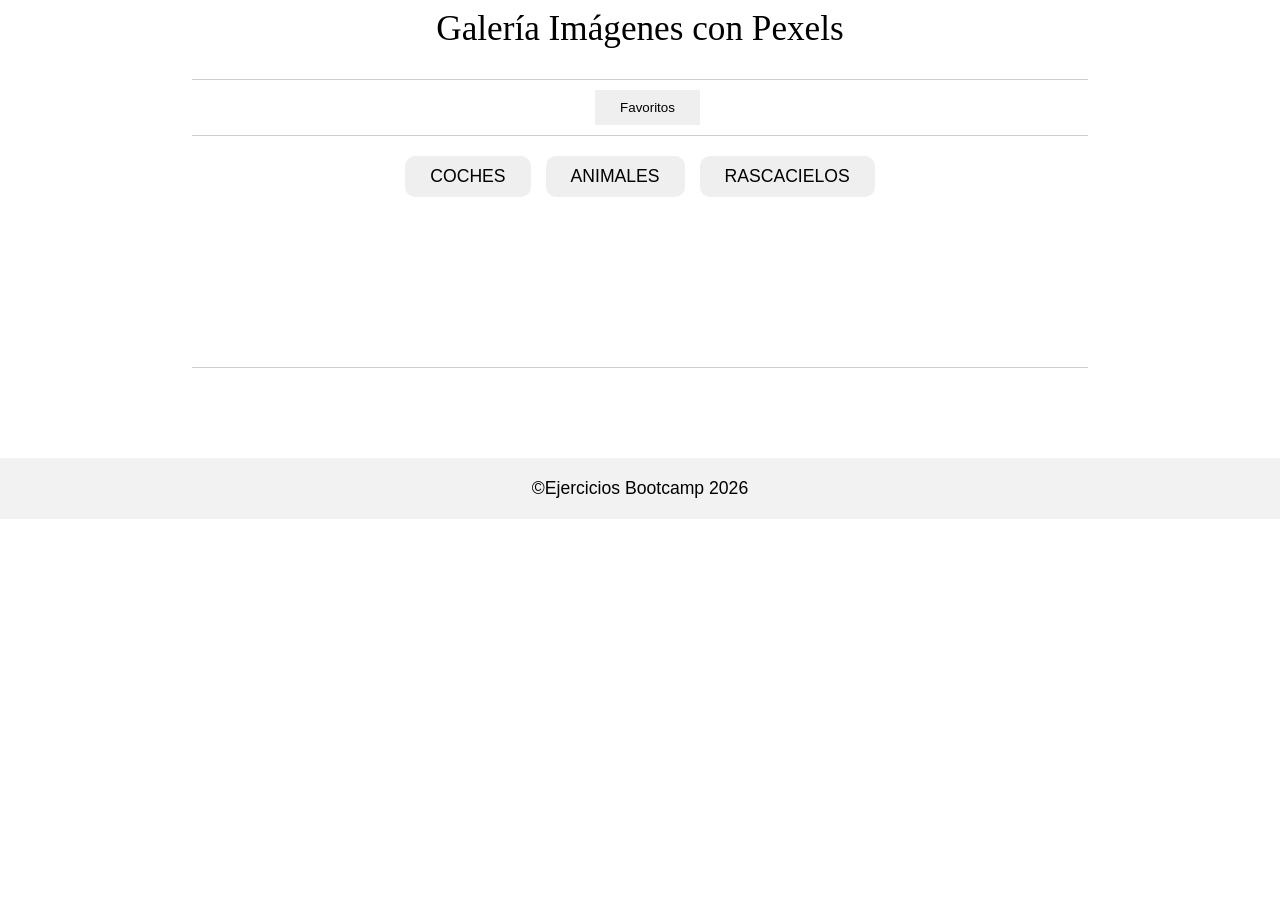
==== index.html @ 621456f7 "Se han metido los label y los select en un div para aplicarles estilos visuales y que ocupen menois " ====
<!DOCTYPE html>
<html lang="es">
<head>
  <meta charset="UTF-8">
  <meta name="viewport" content="width=device-width, initial-scale=1.0">
  <title>Galería Imágenes con Pexels</title>
  <link rel="preconnect" href="https://fonts.googleapis.com">
  <link rel="preconnect" href="https://fonts.gstatic.com" crossorigin>
  <link href="https://fonts.googleapis.com/css2?family=Inter:opsz@14..32&family=Old+Standard+TT:wght@400;700&display=swap"
    rel="stylesheet">
  <link rel="stylesheet" href="css/styles.css">
</head>
<body>
  <div id="modalFavoritos" class="modalFavoritos">
    <div class="containerFavoritos pad25px center">
      <button id="btnCerrar" class="cerrar">&times;</button>
      <h2>Listado Favoritos</h2>
      <div></div>
    </div>
  </div>
  <header class="center p10px"><p class="fztitle fontSecundaria lh-titles fw400">Galería Imágenes con Pexels</p></header>
  <main class="container pb50px">
    <section class="flexContainer borderTop1px borderBottom1px p10px mb20px">
      <section id="pintarBusqueda"></section>
      <section><button id="botonFavoritos">Favoritos</button></section>
    </section>
    <section id="sectionCategorias" class="mb40px"></section>
    <section id="sectionFiltrado" class="flexContainer mb40px"></section>
    <section id="sectionGaleria" class="gridContainer"></section>
    <section id="sectionPaginado" class="flexContainer borderTop1px mt40px p10px"></section>
  </main>
  <footer class="center fondoPrincipal pad20px0"><p>©Ejercicios Bootcamp 2026</p></footer>
  

  <script src="js/main.js"></script>
</body>
</html>
---- css/styles.css ----
/* RESET */
* {
  margin: 0;
  padding: 0;
  border: 0;
}

ol,
ul {
  list-style: none;
}

table {
  border-collapse: collapse;
  border-spacing: 0;
}

/* ===========================================
    Variables
============================================== */
:root {
  --color-principal: #206649;
  --color-secundario: #7c7b0b;
  --color-bg-principal: #faf3f7;
  --color-separacion: #cecece;
  --color-texto: #131313;
  --color-blanco: #ffffff;
  --color-negro-90: #191919;
  --color-negro-85: #262626;
  --color-negro-70: #4c4c4c;
  --color-negro-55: #737373;
  --color-negro-40: #999;
  --color-negro-25: #bfbfbf;
  --color-negro-10: #e5e5e5;
  --color-negro-5: #f2f2f2;
  --font-principal: "Oswald", sans-serif;
  --font-secundaria: "Georgia", serif;
}
/* ===========================================
    Formato textos
============================================== */
h2 {
  font: 400 1.6rem/1.1 var(--font-secundaria);
}

p {
  font-size: 1.1rem;
}
.fontPrincipal {
  font-family: var(--font-principal);
}
.fontSecundaria {
  font-family: var(--font-secundaria);
}
button {
  padding: 10px 25px;
  cursor: pointer;
}
.txtCapitalize {
  text-transform: capitalize;
}
.fztitle {
  font-size: 1.6rem;
}
.fzsubtitle {
  font-size: 1.4rem;
}
.fztxt {
  font-size: 1.1rem;
}
.lh-titles {
  line-height: 1.1;
}

.lh-texto {
  line-height: 1.4;
}
.fw300 {
  font-weight: 300;
}
.fw400 {
  font-weight: 400;
}
.fw600 {
  font-weight: 600;
}
.fw800 {
  font-weight: 800;
}
.txtMayusculas {
  text-transform: uppercase;
}
/* ===========================================
    Formato
============================================ */

.center {
  text-align: center;
}
.mayusculas {
  text-transform: uppercase;
}

.colorPrincipal {
  color: var(--color-principal);
}
.fondoPrincipal {
  background-color: var(--color-negro-5);
}
.fondoSecundario {
  background-color: var(--color-negro-25);
}
.fondoBlanco {
  background-color: var(--color-blanco);
}
.borderNormal {
  border: 1px solid var(--color-separacion)
}
.borderTop1px {
  border-top: 1px solid var(--color-separacion)
}
.borderBottom1px {
  border-bottom: 1px solid var(--color-separacion)
}
.borderRadius10 {
  border-radius: 10px;
}
.pad25px {
  padding: 25px;
}
.pad50px {
  padding: 50px;
}
.pad20px0 {
  padding: 20px 0;
}
.pb20px {
  padding-bottom: 20px;
}
.p10px {
  padding: 10px;
}
.pb50px {
  padding-bottom: 50px;
}
.mt40px {
  margin-top: 40px;
}
.mb40px {
  margin-bottom: 40px;
}
.mb20px {
  margin-bottom: 20px;
}
p {
  font-family: var(--font-principal);
}
p span{
  font-weight: 800;
}
p a { 
  text-decoration: none;
  color: var(--color-principal)
}
img {
  width: 100%;
}

/* ===========================================
    Arquitectura páginas
============================================== */
.container {
  width: 90%;
  margin: 20px auto;
}
.modalFavoritos {
  width: 100%;
  height: 100vh;
  background: #131313cb;
  position: absolute;
  top: 0;
  left:0;
  z-index: 10;
  display: none;
}
.containerFavoritos {
  width: 80%;
  min-height: 30px;
  margin: 25px auto;
  background-color: var(--color-bg-principal);
}

.flexContainer {
  display: flex;
  flex-direction: row;
  flex-wrap: nowrap;
  justify-content: center;
  gap: 15px;
}
.flexContainerCol {
  flex-direction: column;
  align-items: flex-start;
  gap: 25px;
}

.gridContainer {
  display: grid;
  grid-template: repeat(1, 1fr)/repeat(1, 1fr);
  gap: 25px;
}

.boxImagen {
  overflow: hidden;
}

.boxTxt h3 {
  font:400 1.1rem/1.2 var(--font-principal);
}
.mostrar {
  display: block;
}
.ocultar {
  display: none;
}
.cerrar {
  position: absolute;
  top: 1rem;
  right: 1rem;
  font-size: 1.5rem;
  background: none;
  border: none;
  cursor: pointer;
}
/* ===========================================
    Responsive 768
============================================== */
@media screen and (min-width:768px) {
  .gridContainer {
      grid-template: repeat(2, 1fr)/repeat(2, 1fr);
    }
  #sectionCategorias .flexContainer {
    justify-content: center;
    gap: 15px;
  }
  .fztitle {
    font-size: 1.8rem;
  }

}

/*cierra 768*/

/* ===========================================
    Responsive 990
============================================== */
@media screen and (min-width:990px) {
  .container {
    width: 80%;
  }
  .gridContainer {
    grid-template: repeat(3, 1fr)/repeat(3, 1fr);
  }
  .fztitle {
    font-size: 2rem;
  }

}

/*cierra 990*/


/* ===========================================
    Responsive 1200
============================================== */
@media screen and (min-width:1200px) {
  .container {
    width: 70%;
  }
  .fztitle {
    font-size: 2.2rem;
  }

}

/*cierra 1200*/
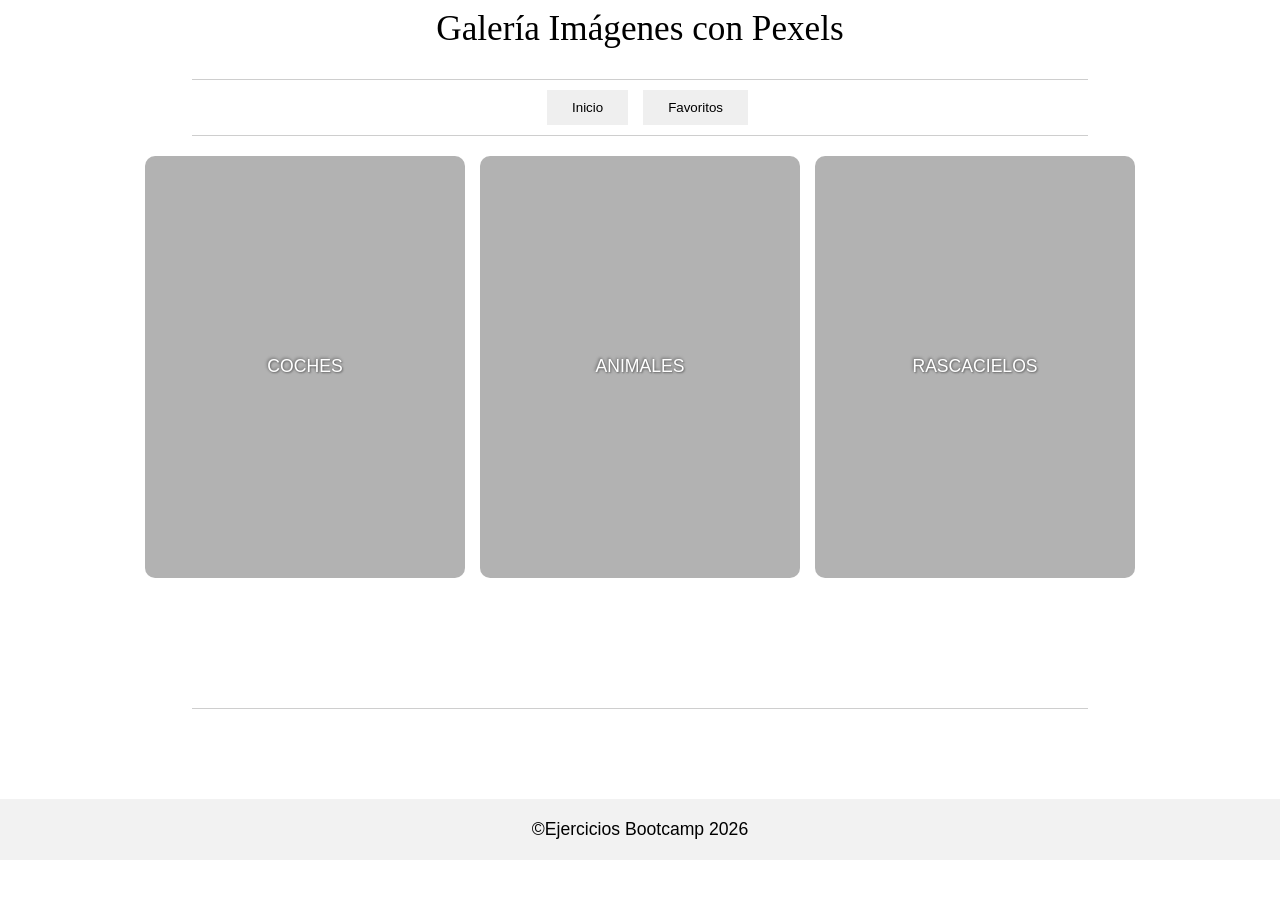
==== commit 321dab9a: "implementar fotografías aleatorias en botones categorías Signed-off-by: David Santamaría Rogado <how" ====
--- a/index.html
+++ b/index.html
@@ -13,7 +13,6 @@
 <body>
   <div id="modalFavoritos" class="modalFavoritos">
     <div class="containerFavoritos pad25px center">
-      <button id="btnCerrar" class="cerrar">&times;</button>
       <h2>Listado Favoritos</h2>
       <div></div>
     </div>
@@ -22,16 +21,17 @@
   <main class="container pb50px">
     <section class="flexContainer borderTop1px borderBottom1px p10px mb20px">
       <section id="pintarBusqueda"></section>
+      <section><button id="botonInicio">Inicio</button></section>
       <section><button id="botonFavoritos">Favoritos</button></section>
     </section>
     <section id="sectionCategorias" class="mb40px"></section>
-    <section id="sectionFiltrado" class="flexContainer mb40px"></section>
+    <section id="sectionFiltrado" class="flexContainer"></section>
     <section id="sectionGaleria" class="gridContainer"></section>
     <section id="sectionPaginado" class="flexContainer borderTop1px mt40px p10px"></section>
   </main>
   <footer class="center fondoPrincipal pad20px0"><p>©Ejercicios Bootcamp 2026</p></footer>
-  
+
 
   <script src="js/main.js"></script>
 </body>
-</html>+</html>
--- a/css/styles.css
+++ b/css/styles.css
@@ -24,7 +24,6 @@
   --color-bg-principal: #faf3f7;
   --color-separacion: #cecece;
   --color-texto: #131313;
-  --color-blanco: #ffffff;
   --color-negro-90: #191919;
   --color-negro-85: #262626;
   --color-negro-70: #4c4c4c;
@@ -55,6 +54,7 @@
 button {
   padding: 10px 25px;
   cursor: pointer;
+
 }
 .txtCapitalize {
   text-transform: capitalize;
@@ -110,9 +110,6 @@
 .fondoSecundario {
   background-color: var(--color-negro-25);
 }
-.fondoBlanco {
-  background-color: var(--color-blanco);
-}
 .borderNormal {
   border: 1px solid var(--color-separacion)
 }
@@ -158,12 +155,35 @@
 p span{
   font-weight: 800;
 }
-p a { 
+p a {
   text-decoration: none;
   color: var(--color-principal)
 }
 img {
   width: 100%;
+}
+button img {
+  position:absolute;
+  top: 0;
+  left: 0;
+  width: 100%;
+  z-index: -1;
+}
+.flexPortada {
+  height: 33dvw;
+  width: 100%;
+}
+#sectionCategorias button {
+  position: relative;
+  overflow: hidden;
+}
+.flexPortada button {
+  height: 100%;
+  width: 25dvw;
+  color: white;
+  text-shadow: -1px -1px 3px dimgrey,
+    1px 1px 2px dimgrey;
+  background-color: rgba(0, 0, 0, 0.3);
 }
 
 /* ===========================================
@@ -197,11 +217,6 @@
   justify-content: center;
   gap: 15px;
 }
-.flexContainerCol {
-  flex-direction: column;
-  align-items: flex-start;
-  gap: 25px;
-}
 
 .gridContainer {
   display: grid;
@@ -218,18 +233,6 @@
 }
 .mostrar {
   display: block;
-}
-.ocultar {
-  display: none;
-}
-.cerrar {
-  position: absolute;
-  top: 1rem;
-  right: 1rem;
-  font-size: 1.5rem;
-  background: none;
-  border: none;
-  cursor: pointer;
 }
 /* ===========================================
     Responsive 768
@@ -282,4 +285,4 @@
 
 }
 
-/*cierra 1200*/+/*cierra 1200*/
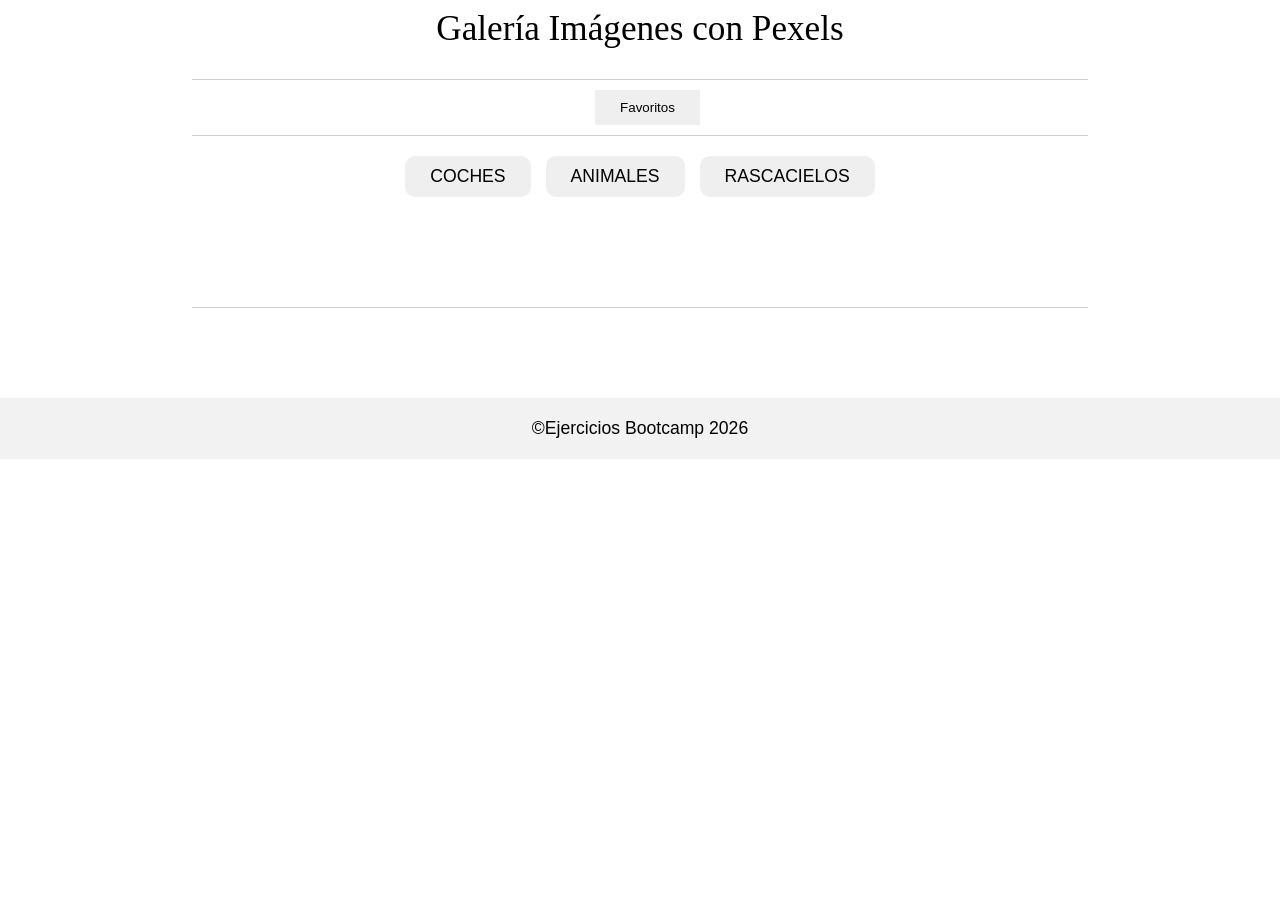
==== commit 309e28d9: "Se han metido estios en la pagiunación, destacando visualmente en la página en la que estamos" ====
--- a/index.html
+++ b/index.html
@@ -13,6 +13,7 @@
 <body>
   <div id="modalFavoritos" class="modalFavoritos">
     <div class="containerFavoritos pad25px center">
+      <button id="btnCerrar" class="cerrar">&times;</button>
       <h2>Listado Favoritos</h2>
       <div></div>
     </div>
@@ -21,17 +22,16 @@
   <main class="container pb50px">
     <section class="flexContainer borderTop1px borderBottom1px p10px mb20px">
       <section id="pintarBusqueda"></section>
-      <section><button id="botonInicio">Inicio</button></section>
       <section><button id="botonFavoritos">Favoritos</button></section>
     </section>
-    <section id="sectionCategorias" class="mb40px"></section>
-    <section id="sectionFiltrado" class="flexContainer"></section>
+    <section id="sectionCategorias" class="mb20px"></section>
+    <section id="sectionFiltrado" class="flexContainer mb20px g5px"></section>
     <section id="sectionGaleria" class="gridContainer"></section>
-    <section id="sectionPaginado" class="flexContainer borderTop1px mt40px p10px"></section>
+    <section id="sectionPaginado" class="flexContainer g5px borderTop1px mt20px p10px"></section>
   </main>
   <footer class="center fondoPrincipal pad20px0"><p>©Ejercicios Bootcamp 2026</p></footer>
-
+  
 
   <script src="js/main.js"></script>
 </body>
-</html>
+</html>
--- a/css/styles.css
+++ b/css/styles.css
@@ -24,6 +24,7 @@
   --color-bg-principal: #faf3f7;
   --color-separacion: #cecece;
   --color-texto: #131313;
+  --color-blanco: #ffffff;
   --color-negro-90: #191919;
   --color-negro-85: #262626;
   --color-negro-70: #4c4c4c;
@@ -54,7 +55,6 @@
 button {
   padding: 10px 25px;
   cursor: pointer;
-
 }
 .txtCapitalize {
   text-transform: capitalize;
@@ -68,6 +68,9 @@
 .fztxt {
   font-size: 1.1rem;
 }
+.fz09rem {
+  font-size: .9rem;
+}
 .lh-titles {
   line-height: 1.1;
 }
@@ -110,6 +113,9 @@
 .fondoSecundario {
   background-color: var(--color-negro-25);
 }
+.fondoBlanco {
+  background-color: var(--color-blanco);
+}
 .borderNormal {
   border: 1px solid var(--color-separacion)
 }
@@ -137,6 +143,9 @@
 .p10px {
   padding: 10px;
 }
+.p5px {
+  padding: 5px;
+}
 .pb50px {
   padding-bottom: 50px;
 }
@@ -146,51 +155,48 @@
 .mb40px {
   margin-bottom: 40px;
 }
+.mt20px {
+  margin-top: 20px;
+}
 .mb20px {
   margin-bottom: 20px;
 }
+.g5px {
+  gap: 5px!important;
+}
 p {
   font-family: var(--font-principal);
 }
 p span{
   font-weight: 800;
 }
-p a {
+p a { 
   text-decoration: none;
   color: var(--color-principal)
 }
 img {
   width: 100%;
 }
-button img {
-  position:absolute;
-  top: 0;
-  left: 0;
-  width: 100%;
-  z-index: -1;
-}
-.flexPortada {
-  height: 33dvw;
-  width: 100%;
-}
-#sectionCategorias button {
-  position: relative;
-  overflow: hidden;
-}
-.flexPortada button {
-  height: 100%;
-  width: 25dvw;
-  color: white;
-  text-shadow: -1px -1px 3px dimgrey,
-    1px 1px 2px dimgrey;
-  background-color: rgba(0, 0, 0, 0.3);
+input {
+  width: 30px;
+  border: 1px solid var(--color-negro-10);
+  border-radius: 10px;
+  padding: 5px 10px;
+  text-align: center;
+  font-weight: 800;
+  font-size: 110%;
+}
+#sectionPaginado button {
+  padding: 5px 20px;
+  border-radius: 10px;
+  background-color: var(--color-negro-5);
 }
 
 /* ===========================================
     Arquitectura páginas
 ============================================== */
 .container {
-  width: 90%;
+  width: 95%;
   margin: 20px auto;
 }
 .modalFavoritos {
@@ -213,9 +219,15 @@
 .flexContainer {
   display: flex;
   flex-direction: row;
-  flex-wrap: nowrap;
+  flex-wrap: wrap;
   justify-content: center;
   gap: 15px;
+}
+.flexContainerCol {
+  display: flex;
+  flex-direction: column;
+  align-items: flex-start;
+  gap: 25px;
 }
 
 .gridContainer {
@@ -233,6 +245,18 @@
 }
 .mostrar {
   display: block;
+}
+.ocultar {
+  display: none;
+}
+.cerrar {
+  position: absolute;
+  top: 1rem;
+  right: 1rem;
+  font-size: 1.5rem;
+  background: none;
+  border: none;
+  cursor: pointer;
 }
 /* ===========================================
     Responsive 768
@@ -285,4 +309,4 @@
 
 }
 
-/*cierra 1200*/
+/*cierra 1200*/
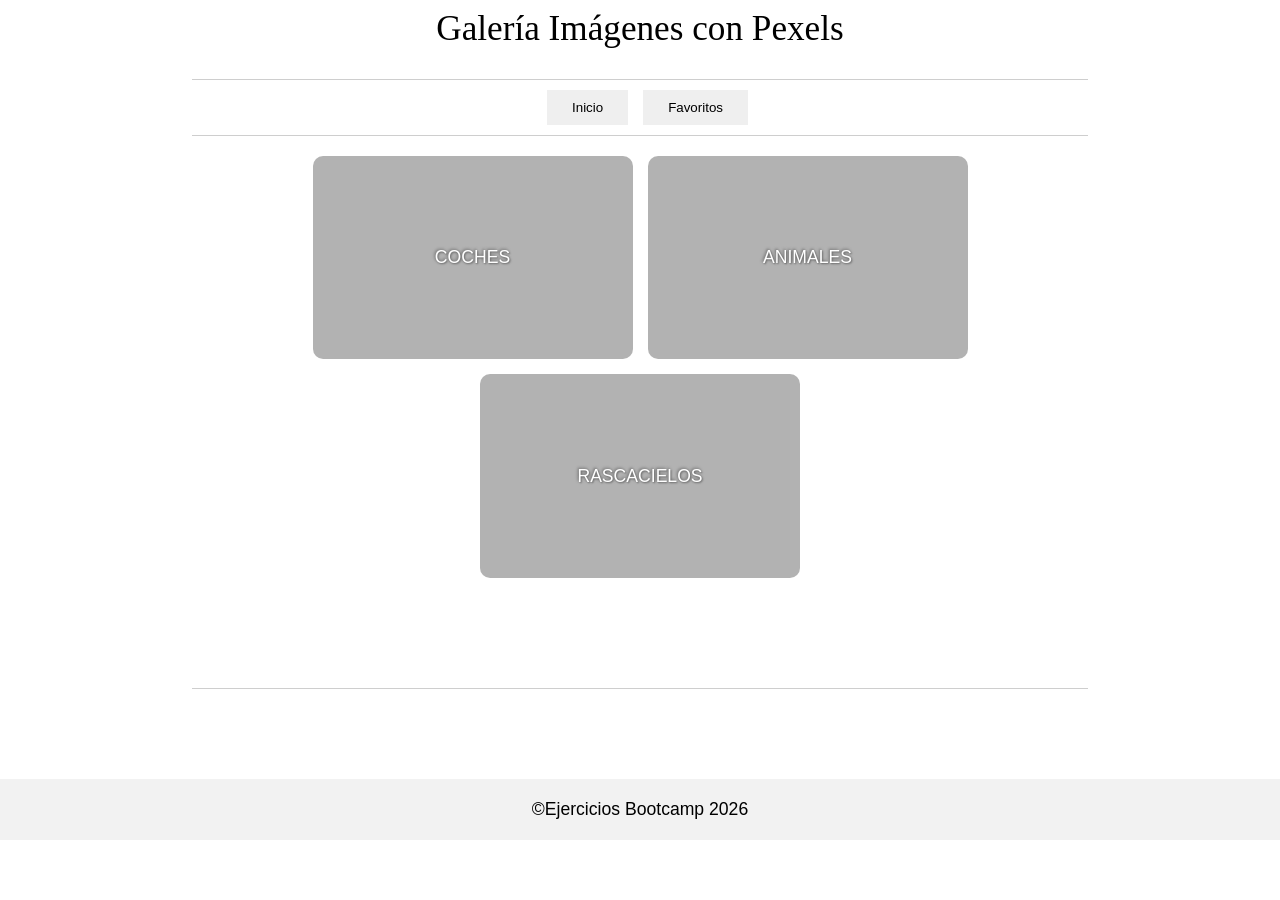
==== commit 5a8ebf9d: "Merge branch 'develop-modal-favoritos' into develop Signed-off-by: David Santamaría Rogado <howl.nsp" ====
--- a/index.html
+++ b/index.html
@@ -22,6 +22,7 @@
   <main class="container pb50px">
     <section class="flexContainer borderTop1px borderBottom1px p10px mb20px">
       <section id="pintarBusqueda"></section>
+      <section><button id="botonInicio">Inicio</button></section>
       <section><button id="botonFavoritos">Favoritos</button></section>
     </section>
     <section id="sectionCategorias" class="mb20px"></section>
@@ -30,8 +31,8 @@
     <section id="sectionPaginado" class="flexContainer g5px borderTop1px mt20px p10px"></section>
   </main>
   <footer class="center fondoPrincipal pad20px0"><p>©Ejercicios Bootcamp 2026</p></footer>
-  
+
 
   <script src="js/main.js"></script>
 </body>
-</html>+</html>
--- a/css/styles.css
+++ b/css/styles.css
@@ -55,6 +55,7 @@
 button {
   padding: 10px 25px;
   cursor: pointer;
+
 }
 .txtCapitalize {
   text-transform: capitalize;
@@ -170,12 +171,35 @@
 p span{
   font-weight: 800;
 }
-p a { 
+p a {
   text-decoration: none;
   color: var(--color-principal)
 }
 img {
   width: 100%;
+}
+button img {
+  position:absolute;
+  top: 0;
+  left: 0;
+  width: 100%;
+  z-index: -1;
+}
+.flexPortada {
+  height: 33dvw;
+  width: 100%;
+}
+#sectionCategorias button {
+  position: relative;
+  overflow: hidden;
+}
+.flexPortada button {
+  height: 100%;
+  width: 25dvw;
+  color: white;
+  text-shadow: -1px -1px 3px dimgrey,
+    1px 1px 2px dimgrey;
+  background-color: rgba(0, 0, 0, 0.3);
 }
 input {
   width: 30px;
@@ -309,4 +333,4 @@
 
 }
 
-/*cierra 1200*/+/*cierra 1200*/
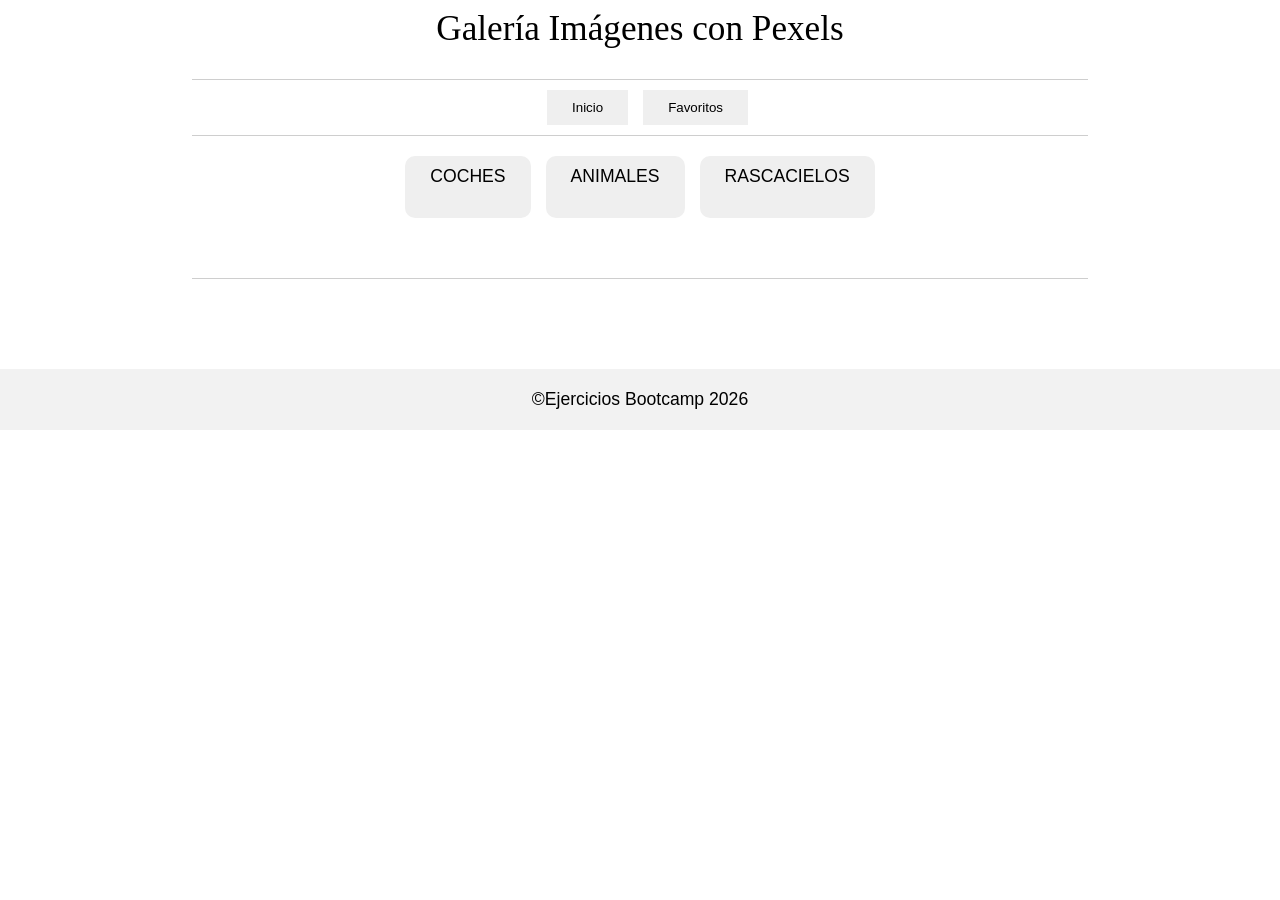
==== commit 02883ac7: "añadida funcionalidad completa a galeria de favoritos Signed-off-by: David Santamaría Rogado <howl.n" ====
--- a/index.html
+++ b/index.html
@@ -15,7 +15,7 @@
     <div class="containerFavoritos pad25px center">
       <button id="btnCerrar" class="cerrar">&times;</button>
       <h2>Listado Favoritos</h2>
-      <div></div>
+      <div id="galeriaFavoritos" class="flexContainer"></div>
     </div>
   </div>
   <header class="center p10px"><p class="fztitle fontSecundaria lh-titles fw400">Galería Imágenes con Pexels</p></header>
--- a/css/styles.css
+++ b/css/styles.css
@@ -55,7 +55,6 @@
 button {
   padding: 10px 25px;
   cursor: pointer;
-
 }
 .txtCapitalize {
   text-transform: capitalize;
@@ -171,35 +170,12 @@
 p span{
   font-weight: 800;
 }
-p a {
+p a { 
   text-decoration: none;
   color: var(--color-principal)
 }
 img {
   width: 100%;
-}
-button img {
-  position:absolute;
-  top: 0;
-  left: 0;
-  width: 100%;
-  z-index: -1;
-}
-.flexPortada {
-  height: 33dvw;
-  width: 100%;
-}
-#sectionCategorias button {
-  position: relative;
-  overflow: hidden;
-}
-.flexPortada button {
-  height: 100%;
-  width: 25dvw;
-  color: white;
-  text-shadow: -1px -1px 3px dimgrey,
-    1px 1px 2px dimgrey;
-  background-color: rgba(0, 0, 0, 0.3);
 }
 input {
   width: 30px;
@@ -254,11 +230,12 @@
   gap: 25px;
 }
 
-.gridContainer {
+/* .gridContainer {
   display: grid;
   grid-template: repeat(1, 1fr)/repeat(1, 1fr);
   gap: 25px;
-}
+} */
+
 
 .boxImagen {
   overflow: hidden;
@@ -282,13 +259,33 @@
   border: none;
   cursor: pointer;
 }
+
+.gridContainer {
+  columns: 1 350px;
+  column-gap: 16px;
+}
+.gridContainer article {
+  break-inside: avoid;
+  margin-bottom: 16px;
+  border-radius: 8px;
+  overflow: hidden;
+}
+
+.gridContainer article img {
+  width: 100%;
+  display: block;
+}
 /* ===========================================
     Responsive 768
 ============================================== */
 @media screen and (min-width:768px) {
   .gridContainer {
+      columns: 2 350px;
+      column-gap: 16px;
+    }
+  /* .gridContainer {
       grid-template: repeat(2, 1fr)/repeat(2, 1fr);
-    }
+    } */
   #sectionCategorias .flexContainer {
     justify-content: center;
     gap: 15px;
@@ -314,6 +311,10 @@
   .fztitle {
     font-size: 2rem;
   }
+    .gridContainer {
+      columns: 3 200px;
+      column-gap: 16px;
+    }
 
 }
 
@@ -333,4 +334,4 @@
 
 }
 
-/*cierra 1200*/
+/*cierra 1200*/
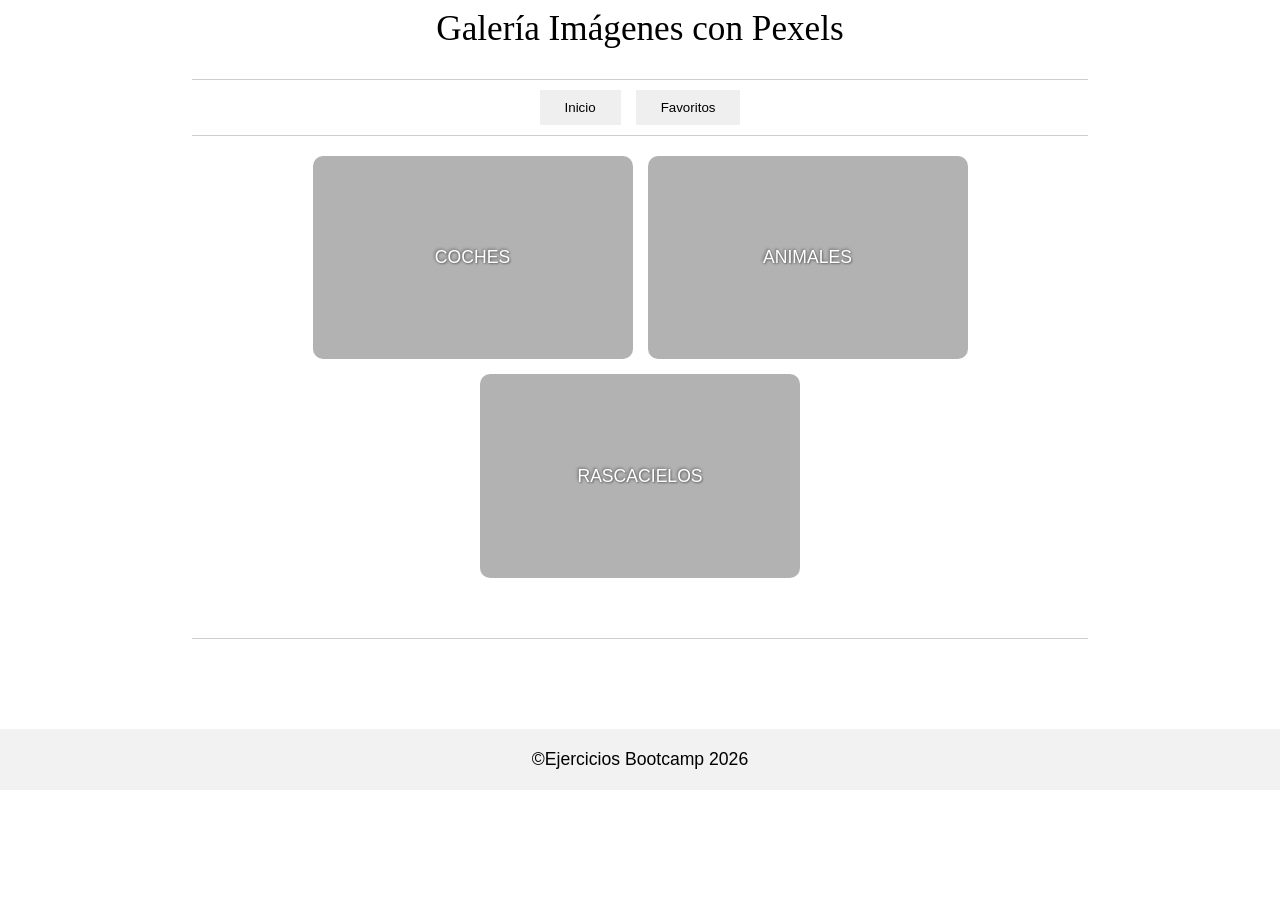
==== commit 372e314d: "añadir funcionalidad de búsqueda Signed-off-by: David Santamaría Rogado <howl.nsp@gmail.com>" ====
--- a/index.html
+++ b/index.html
@@ -21,7 +21,7 @@
   <header class="center p10px"><p class="fztitle fontSecundaria lh-titles fw400">Galería Imágenes con Pexels</p></header>
   <main class="container pb50px">
     <section class="flexContainer borderTop1px borderBottom1px p10px mb20px">
-      <section id="pintarBusqueda"></section>
+      <section id="sectionBusqueda" class="sectionBusqueda"><input id="inputBusqueda" type="text"><label for="inputBusqueda"> 🔍</label></section>
       <section><button id="botonInicio">Inicio</button></section>
       <section><button id="botonFavoritos">Favoritos</button></section>
     </section>
--- a/css/styles.css
+++ b/css/styles.css
@@ -55,6 +55,7 @@
 button {
   padding: 10px 25px;
   cursor: pointer;
+
 }
 .txtCapitalize {
   text-transform: capitalize;
@@ -170,12 +171,35 @@
 p span{
   font-weight: 800;
 }
-p a { 
+p a {
   text-decoration: none;
   color: var(--color-principal)
 }
 img {
   width: 100%;
+}
+button img {
+  position:absolute;
+  top: 0;
+  left: 0;
+  width: 100%;
+  z-index: -1;
+}
+.flexPortada {
+  height: 33dvw;
+  width: 100%;
+}
+#sectionCategorias button {
+  position: relative;
+  overflow: hidden;
+}
+.flexPortada button {
+  height: 100%;
+  width: 25dvw;
+  color: white;
+  text-shadow: -1px -1px 3px dimgrey,
+    1px 1px 2px dimgrey;
+  background-color: rgba(0, 0, 0, 0.3);
 }
 input {
   width: 30px;
@@ -191,6 +215,13 @@
   border-radius: 10px;
   background-color: var(--color-negro-5);
 }
+.sectionBusqueda{
+  display: none;
+}
+#inputBusqueda {
+  width: 80%;
+  text-align: left;
+}
 
 /* ===========================================
     Arquitectura páginas
@@ -246,9 +277,6 @@
 }
 .mostrar {
   display: block;
-}
-.ocultar {
-  display: none;
 }
 .cerrar {
   position: absolute;
@@ -334,4 +362,4 @@
 
 }
 
-/*cierra 1200*/+/*cierra 1200*/
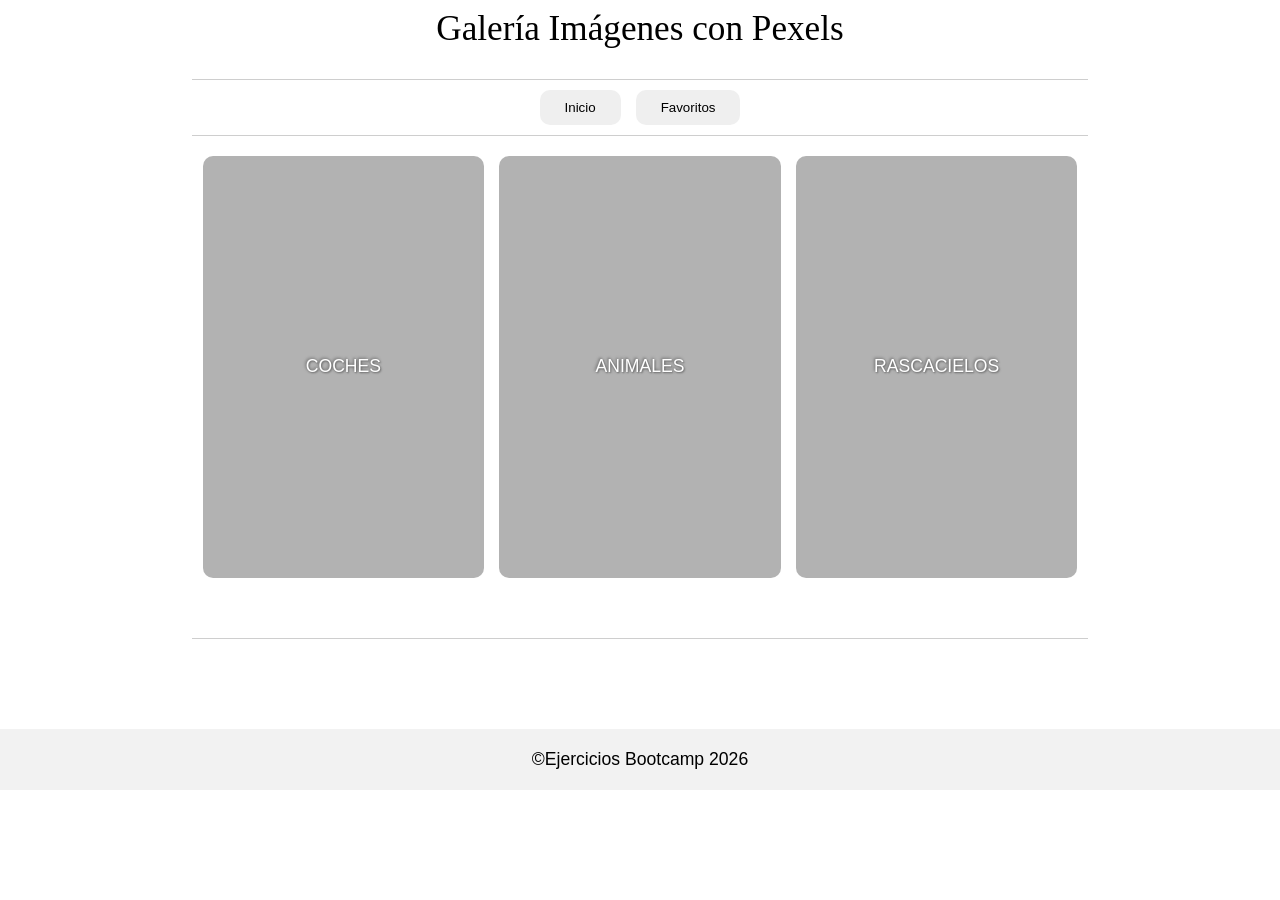
==== commit c0040cb5: "mejor estilizado de los desplegables Signed-off-by: David Santamaría Rogado <howl.nsp@gmail.com>" ====
--- a/index.html
+++ b/index.html
@@ -22,8 +22,8 @@
   <main class="container pb50px">
     <section class="flexContainer borderTop1px borderBottom1px p10px mb20px">
       <section id="sectionBusqueda" class="sectionBusqueda"><input id="inputBusqueda" type="text"><label for="inputBusqueda"> 🔍</label></section>
-      <section><button id="botonInicio">Inicio</button></section>
-      <section><button id="botonFavoritos">Favoritos</button></section>
+      <section><button id="botonInicio" class="borderRadius10">Inicio</button></section>
+      <section><button id="botonFavoritos" class="borderRadius10">Favoritos</button></section>
     </section>
     <section id="sectionCategorias" class="mb20px"></section>
     <section id="sectionFiltrado" class="flexContainer mb20px g5px"></section>
--- a/css/styles.css
+++ b/css/styles.css
@@ -55,7 +55,10 @@
 button {
   padding: 10px 25px;
   cursor: pointer;
-
+}
+select {
+  font-size: 0.9rem;
+  padding: 0.5rem;
 }
 .txtCapitalize {
   text-transform: capitalize;
@@ -185,6 +188,9 @@
   width: 100%;
   z-index: -1;
 }
+button.pulsado {
+  background-color: lightsteelblue;
+}
 .flexPortada {
   height: 33dvw;
   width: 100%;
@@ -195,7 +201,8 @@
 }
 .flexPortada button {
   height: 100%;
-  width: 25dvw;
+  width: 29dvw;
+  padding: 0;
   color: white;
   text-shadow: -1px -1px 3px dimgrey,
     1px 1px 2px dimgrey;
@@ -234,7 +241,8 @@
   width: 100%;
   height: 100vh;
   background: #131313cb;
-  position: absolute;
+  position: fixed;
+  overflow: scroll;
   top: 0;
   left:0;
   z-index: 10;
@@ -283,9 +291,10 @@
   top: 1rem;
   right: 1rem;
   font-size: 1.5rem;
-  background: none;
+  background: white;
   border: none;
   cursor: pointer;
+  border-radius: 1000px;
 }
 
 .gridContainer {
@@ -333,6 +342,9 @@
   .container {
     width: 80%;
   }
+  .flexPortada button {
+    width: 25dvw;
+  }
   .gridContainer {
     grid-template: repeat(3, 1fr)/repeat(3, 1fr);
   }
@@ -356,6 +368,9 @@
   .container {
     width: 70%;
   }
+  .flexPortada button {
+    width: 22dvw;
+  }
   .fztitle {
     font-size: 2.2rem;
   }
